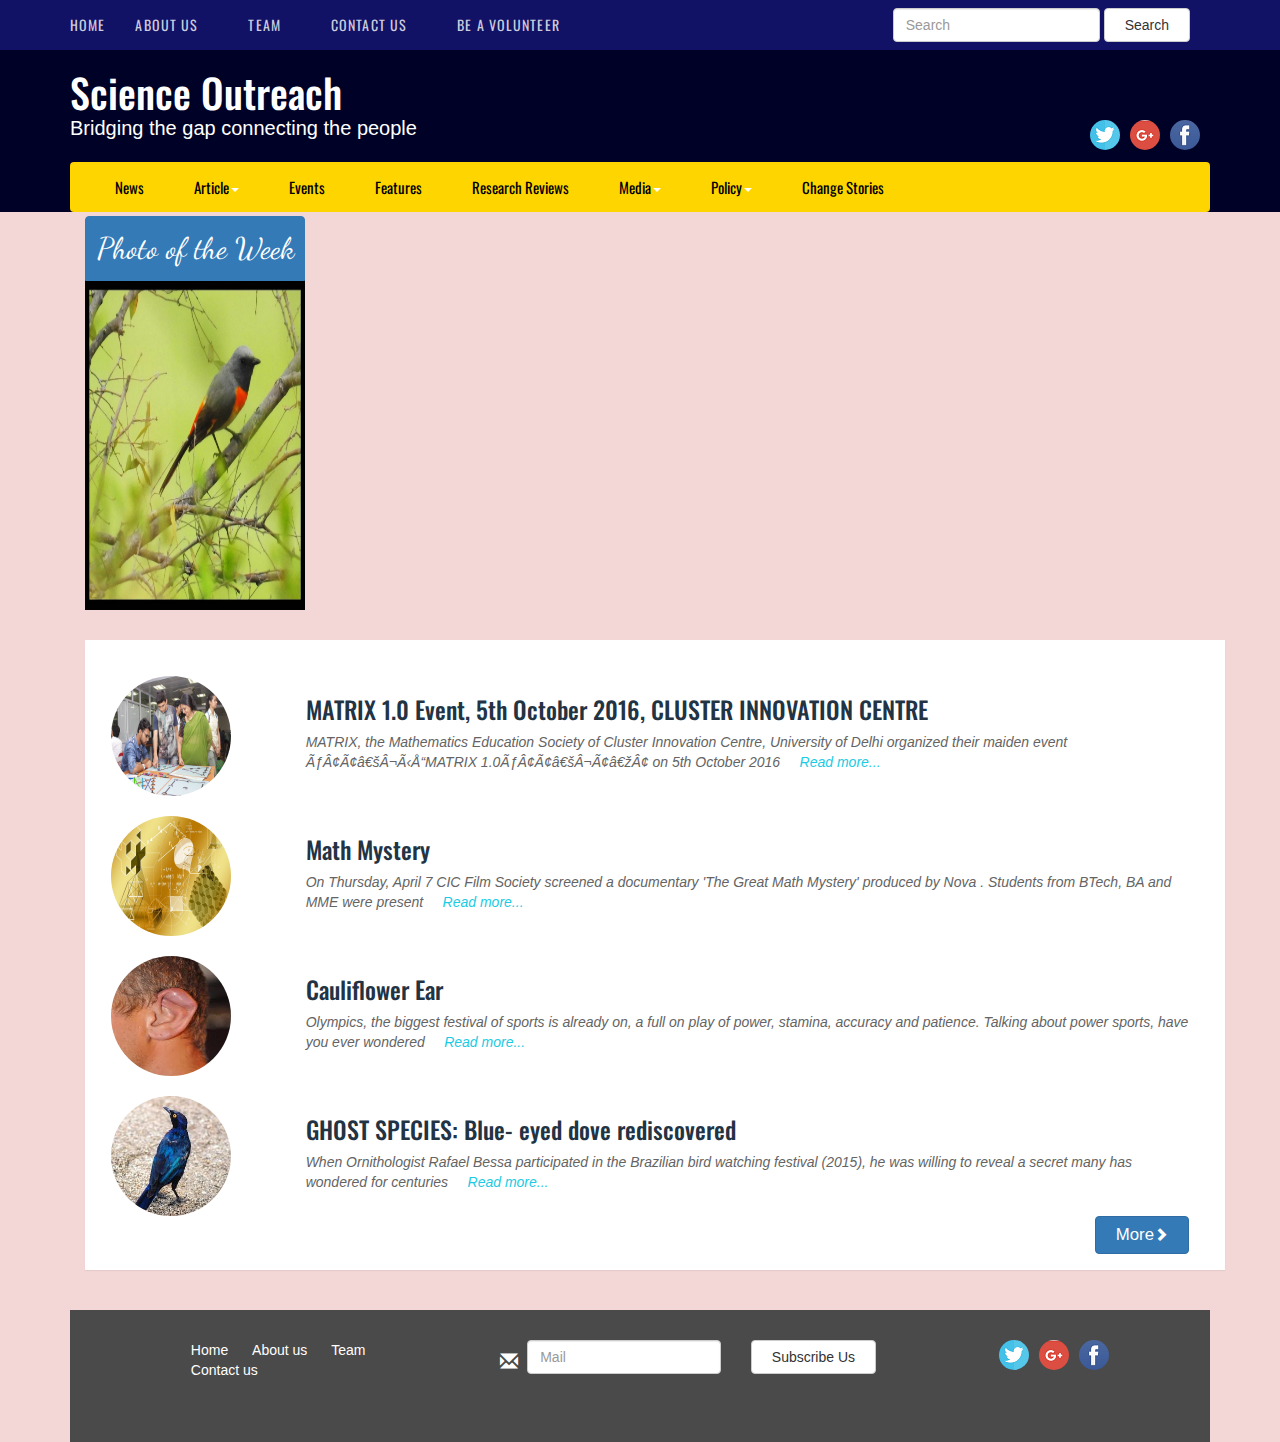
==== index.html @ e5f56bb1 "this is first one" ====
<!DOCTYPE html>
<html lang="en">
  
<!-- Mirrored from scienceoutreach.in/ by HTTrack Website Copier/3.x [XR&CO'2014], Sun, 25 Sep 2016 10:49:07 GMT -->

<!-- Mirrored from scienceoutreach.in/ by HTTrack Website Copier/3.x [XR&CO'2014], Wed, 15 Feb 2017 11:52:54 GMT -->
<head>
<link rel="icon"  href="img/icon.png">
<style type="text/css">
  .left
  {
    padding-left: 15px;
  }
</style>
    <meta http-equiv="content-type" content="text/html;
    <meta charset="utf-8">
    <title>Science Outreach</title>
    <meta name="generator" content="Bootply" />
    <meta name="viewport" content="width=device-width, initial-scale=1, maximum-scale=1">
    <link href="css/bootstrap.min.css" rel="stylesheet">
    <link href="http://error404.000webhost.com/?" rel="stylesheet">
    <!--[if lt IE 9]>
      <script src="//html5shim.googlecode.com/svn/trunk/html5.js"></script>
    <![endif]-->
    <link href="css/styles.css" rel="stylesheet">
    <link rel="stylesheet" type="text/css" href="css/custom.css">
    <link rel="stylesheet" type="text/css" href="css/footer-distributed-with-address-and-phones.css">
    <link href='https://fonts.googleapis.com/css?family=Ranga' rel='stylesheet' type='text/css'>
    <link href='https://fonts.googleapis.com/css?family=Dancing+Script' rel='stylesheet' type='text/css'>
  <script src="../ajax.googleapis.com/ajax/libs/jquery/1.12.4/jquery.min.js"></script>
  <script src="http://error404.000webhost.com/?"></script>
<script src="http://error404.000webhost.com/?"></script>

<link href="http://error404.000webhost.com/?" rel="stylesheet" media="screen">
  </head>
  <style type="text/css">
    #hover:hover{
      cursor: pointer;
    }
  </style>
  <body style="background-color:#F3D6D6;">


<header class="navbar navbar-bright navbar-fixed-top" role="banner">
  <div class="container">
    <div class="navbar-header">
      <button class="navbar-toggle" type="button" data-toggle="collapse" data-target=".navbar-collapse">
        <span class="sr-only">Toggle navigation</span>
        <span class="icon-bar"></span>
        <span class="icon-bar"></span>
        <span class="icon-bar"></span>
      </button>
      <a href="#" class="navbar-brand">Home</a>
    </div>
    <nav class="collapse navbar-collapse" role="navigation">
      <ul class="nav navbar-nav">
        <li class="dropdown">
          <a href="aboutus.html">About us</a>
           <!-- <form class="navbar-form navbar-left" role="search">
        <div class="form-group">
          <input type="text" class="form-control" placeholder="Search">
        </div>
        <button type="submit" class="btn btn-default">Submit</button>
      </form> -->
        </li>
        <li>
          <a href="team.html">Team</a>
        </li>
        <!-- <form class="navbar-form navbar-left" role="search">
        <div class="form-group">
          <input type="text" class="form-control" placeholder="Search">
        </div>
        <button type="submit" class="btn btn-default">Submit</button>
      </form> -->
        <li>
          <a href="contactus.html">Contact Us</a>
        </li>
        <li>
  <a href="https://docs.google.com/forms/d/e/1FAIpQLSd5hejtkmc9n_DXzbJySO7L0M8jE35LLDnPxrSvYmJzX0CsCg/viewform?c=0&amp;w=1">Be a Volunteer</a>
        </li>

      </ul>

      <ul class="nav navbar-right navbar-nav">
        <!-- <li class="dropdown">
          <a href="#" class="dropdown-toggle" data-toggle="dropdown"><i class="glyphicon glyphicon-search"></i></a>
          <ul class="dropdown-menu" style="padding:12px;">
            <form class="form-inline">
              <button type="submit" class="btn btn-default pull-right"><i class="glyphicon glyphicon-search"></i></button><input type="text" class="form-control pull-left" placeholder="Search">
            </form>
          </ul> -->
          <form class="navbar-form navbar-left" role="search">
        <div class="form-group">
          <input type="text" class="form-control" placeholder="Search">
        </div>
        <button type="submit" class="btn btn-default">Search</button>
      </form>
        </li>
      </ul>
    </nav>
  </div>
</header>

<div id="masthead">  
  <div class="container">
    <div class="row">
      <div class="col-md-7">

        <h1 id="head1">Science Outreach 
          <p  id="bridging" class="lead">Bridging the gap connecting the people</p>
        </h1>

      </div>
      <div class="col-md-5" id="pull-down">
        <div class="pull-right facebook"><a href="https://www.facebook.com/labtopeople/?fref=ts"><img src="img/fb.png" class="img-circle" style="height:30px; width:30px;"></a></div>
        
        <div class="pull-right pull-down facebook"><a href="https://plus.google.com/u/1/?hl=en"><img src="img/google.png" class="img-circle" style="height:30px; width:30px;"></a></div>
        <div class="pull-right facebook"><a href="https://twitter.com/sci_outreach"><img src="img/twitter.png" class="img-circle" style="height:30px; width:30px;"></a></div>
      </div>
    </div> 
  </div><!-- /cont -->
  
  <div class="container">
    <div class="row">

      <div class="col-md-12">
        <nav class="navbar navbar-default" role="navigation" style="background-color:#ffd500;margin-bottom:-2px;font-size:15px;border:#ffd500;">
  <div class="container-fluid">
    <!-- Brand and toggle get grouped for better mobile display -->
    <div class="navbar-header">
      <button type="button" class="navbar-toggle" data-toggle="collapse" data-target="#bs-example-navbar-collapse-1">
        <span class="sr-only">Toggle navigation</span>
        <span class="icon-bar"></span>
        <span class="icon-bar"></span>
        <span class="icon-bar"></span>
      </button>
<!--       <a class="navbar-brand" href="#"></a>
 -->    </div>
 <!-- <div id='neptune' class='planet'></div>
<div id='uranus' class='planet'></div>
<div id='saturn' class='planet'></div>
<div id='jupiter' class='planet'></div>
<div id='mars' class='planet'></div>
<div id='earth' class='planet'></div>
<div id='venus' class='planet'></div>
<div id='mercury' class='planet'></div>
<div id='sun' class='star'></div>

<div class='Orbit' id='mercuryOrbit'></div>
<div class='Orbit' id='venusOrbit'></div>
<div class='Orbit' id='earthOrbit'></div>
<div class='Orbit' id='marsOrbit'></div>
<div class='Orbit' id='jupiterOrbit'></div>
<div class='Orbit' id='saturnOrbit'></div>
<div class='Orbit' id='uranusOrbit'></div>
<div class='Orbit' id='neptuneOrbit'></div> -->

    <!-- Collect the nav links, forms, and other content for toggling -->
    <div class="collapse navbar-collapse" id="bs-example-navbar-collapse-1">
      <ul class="nav navbar-nav" style="color:black">
        <li ><a href="#" style="color:black" >News</a></li>
        <li class="dropdown">
          <a href="#" class="dropdown-toggle" data-toggle="dropdown" style="color:black">Article<b class="caret"></b></a>
          <ul class="dropdown-menu">
            <li><a href="http://error404.000webhost.com/?" style="color:black" >Physical Science</a></li>
            <li><a href="http://error404.000webhost.com/?" style="color:black" >Life Science</a></li>
            <li><a href="http://error404.000webhost.com/?" style="color:black" >Environment &amp; Health</a></li>
            <li><a href="http://error404.000webhost.com/?" style="color:black" >Technology</a></li>
            <li><a href="http://error404.000webhost.com/?" style="color:black" >Mathematics</a></li>
          </ul>
        </li>
        <li ><a href="http://error404.000webhost.com/?" style="color:black">Events</a></li>
        <li ><a href="#" style="color:black" >Features</a></li>
        <li ><a href="#" style="color:black" >Research Reviews</a></li>
 <li class="dropdown">
          <a href="#" class="dropdown-toggle" data-toggle="dropdown"style="color:black">Media<b class="caret"></b></a>
          <ul class="dropdown-menu">
            <li><a href="#" style="color:black" >Peer review</a></li>
            <li><a href="#" style="color:black" >Documentry</a></li>
            <li><a href="#" style="color:black" >Interview</a></li>
          </ul>
        </li>  
         <li class="dropdown">
          <a href="#" class="dropdown-toggle" data-toggle="dropdown" style="color:black">Policy<b class="caret"></b></a>
          <ul class="dropdown-menu">
            <li><a href="#" style="color:black" style="color:black">Education Policy</a></li>
          </ul>
        </li>  
       <li ><a href="#" style="color:black" >Change Stories</a></li>
      </ul>
    
    </div><!-- /.navbar-collapse -->
  </div><!-- /.container-fluid -->
</nav>

      </div>
    </div> 
  </div><!-- /cont -->
  
</div>
<div class="container">

        <!-- Page Heading/Breadcrumbs -->
       
        <!-- /.row -->

        <!-- Projects Row -->
        <div class="row">
            <div class="col-md-8" style="margin-bottom: 10px;">
            
            <div class="home-carousel" id="productss">

                <div class="dark-mask"></div>

                <div class="container">
                    <div class="homepage owl-carousel">
                        <div class="item">
                            <div class="row">

                                <div class="col-sm-12 text-center">
                                    <img class="img-responsive" src="img/products/navy blue.png" alt="" style="max-height: 340px;">
                                </div>

                                
                            </div>
                        </div>
                        <div class="item">
                            <div class="row">

                                <div class="col-sm-4 text-center">
                                    <img class="img-responsive" src="img/products/Brown Chair bag.png" alt="" style="max-height: 340px;">
                                </div>

                            </div>
                        </div>
                           <div class="item">
                            <div class="row">

                                <div class="col-sm-12 text-center">
                                    <img class="img-responsive" src="img/products/OrangeLoungerA.png" alt="" style="max-height: 340px;">
                                </div>

                              
                            </div>
                     </div>
                          <div class="item">
                            <div class="row">

                                <div class="col-sm-12 text-center">
                                    <img class="img-responsive" src="img/products/71sh4RebjVL._SL1500_.png" alt="" style="max-height: 340px;">
                                </div>

                                
                            </div>
                       </div>
                    <!-- /.project owl-slider -->
                </div>
            </div>

            <!-- *** HOMEPAGE CAROUSEL END *** -->
        

    
            </div>
            <div class="col-sm-4 col-xs-12">
            <div class="list-group text-center" id="hover">
            <a href="#"  class="list-group-item active" style="font-family: 'Dancing Script', cursive;font-size:30px; padding:10px">Photo of the Week</a>
               <!--  <h2 class="list-group-item-heading" ">Photo of The Day</h2> -->

            <div class="">
            <div class="grid mask">
            <figure>
             <a  data-toggle="modal" data-target="#myModal"><img src="img/sm.jpg" alt="" style="height:330px;" class="img-responsive" ></a>
              <!-- <figcaption>
                <h5>TWITTER STATUS</h5>
             <a data-toggle="modal" href="#myModal" class="btn btn-primary btn-lg">Take a Look</a>              </figcaption> --><!-- /figcaption -->
            </figure><!-- /figure -->
            </div><!-- /grid-mask -->
            </div> <!-- for col -->
            <!-- Trigger the modal with a button -->
<!-- <button type="button" class="btn btn-info btn-lg" data-toggle="modal" data-target="#myModal">Open Modal</button> -->

<!-- Modal -->
<div class="">
<div id="myModal" class="modal fade" role="dialog">
  <div class="modal-dialog">

    <!-- Modal content-->
    <div class="modal-content">
      <div class="modal-header">
        <button type="button" class="close" data-dismiss="modal">&times;</button>
        <h4 class="modal-title">Photo of the Week</h4>
      </div>
      <div class="modal-body">
        
                      <img class="img-responsive" src="img/sm.jpg" alt="">
            <p>Small Minivet(Pericrocotus cinnamomeus),Silsed Lake, Rajasthan </p>

      </div> 
      <div class="modal-footer">
         <span class="pull-left"><i>By <b>Dr. Ashani Bhaduri</b>,<small>  Cluster Innovation Centre </small></i> </span>
        <button type="button" class="btn btn-default" data-dismiss="modal">Close</button>
      </div>
    </div>

  </div>
</div></div>
            </div> </div>


        </div>
        <!-- /.row -->

     
    </div>


<div class="container">
  <div class="row">
    
    <div class="col-md-12"> 
      
      <div class="panel">
        <div class="panel-body">
          
          
          
          <!--/stories-->
             <div class="row">    
                    <br>
                      <div class="col-md-2 col-sm-3 text-center">
                              <a href="blogg/post.html"><img alt="" class="img-circle img-responsive blog" style="width:120px;height:120px; margin-left:10px;" src="img/shobhamam.jpg"></a>
                      </div>
         
                      <div class="col-md-10 col-sm-12 col-xs-12 ">
                            <h3><a href="blogg/mat.html" class="left">MATRIX 1.0 Event, 5th October 2016, CLUSTER INNOVATION CENTRE</a></h3>
                            <p class="inside col-xs-12 "> MATRIX, the Mathematics Education Society of Cluster Innovation Centre, University of Delhi organized their maiden event Ã¢â‚¬ËœMATRIX 1.0Ã¢â‚¬â„¢ on 5th October 2016 &nbsp; &nbsp;  <a href="blogg/post.html" class="anchor"> Read more...</a> </p>
              
                      </div>
            </div>
         
               <div class="row">    
            <br>
            <div class="col-md-2 col-sm-3 text-center">
               <a href="blogg/post.html"><img alt="" class="img-circle img-responsive blog" style="width:120px;height:120px; margin-left:10px;" src="img/math.jpg"></a>
            </div>
         
            <div class="col-md-10 col-sm-12 col-xs-12 ">
              <h3><a href="blogg/post.html" class="left">Math Mystery</a></h3>
              <p class="inside col-xs-12 "> On Thursday, April 7 CIC Film Society screened a documentary 'The Great Math Mystery' produced by Nova . Students from BTech, BA and MME were present &nbsp; &nbsp;  <a href="blogg/post.html" class="anchor"> Read more...</a> </p>
              
            </div>
          </div>
         
               <div class="row">    
            <br>
            <div class="col-md-2 col-sm-3 text-center">
               <a href="blogg/post2.html"><img alt="" class="img-circle img-responsive blog" style="width:120px;height:120px; margin-left:10px;" src="img/ear.jpg"></a>
            </div>
         
            <div class="col-md-10 col-sm-9">
              <h3><a href="blogg/post2.html" class="left">Cauliflower Ear</a></h3>
              <p class="inside col-xs-12 ">Olympics, the biggest festival of sports is already on, a full on play of power, stamina, accuracy and patience. Talking about power sports, have you ever wondered  &nbsp; &nbsp; <a href="blogg/post2.html" class="anchor"> Read more...</a> </p>
              
            </div>
          </div>
         
                 <div class="row">    
            <br>
            <div class="col-md-2 col-sm-3 text-center">
               <a href="blogg/post3.html"><img alt="" class="img-circle img-responsive blog" style="width:120px;height:120px; margin-left:10px;" src="img/bird.jpg"></a>
            </div>
            <div class="col-md-10 col-sm-9">
              <h3> <a href="blogg/post3.html" class="left"> GHOST SPECIES: Blue- eyed dove rediscovered </a></h3>
              <p class="inside col-xs-12 "> When Ornithologist Rafael Bessa participated in the Brazilian bird watching festival (2015), he was willing to reveal a secret many has wondered for centuries  &nbsp; &nbsp; <a href="blogg/post3.html" class="anchor"> Read more... </a> </p>


                      
            </div>
          </div>
                  
          
          

          
          

          <a href="#" class="btn btn-primary pull-right btnNext button"><span style="font-size:1.2em">More</span><span class="glyphicon glyphicon-chevron-right"></span></a>
        
          
        </div>
      </div>
                                                                                       
                                                  
                                                      
    </div>
  </div>
</div>
                                                                   
<div class="foot"> <!-- in custom sheet-->
 <div class="row">
    <div class="col-md-offset-1 col-md-3">
     <!-- <p class="h1 head"> Science outreach </p>-->
      <ul class="list sec">
        <li> <a href="index-2.html"> Home</a></li>
        <li> <a href="aboutus.html">  About us</a> </li>
        <li> <a href="team.html">  Team</a> </li>
        <li> <a href="contactus.html"> Contact us </a></li>
         </ul>

    </div>
    <div class="col-md-4">
      <form>
        <div class="input-group-btn">
          <div class="row">
          <div class="col-md-2">
            
<p><a href="mailto:scienceoutreachdu@gmail.com" style="color:white;" class="email btn btn-lg "><span class="glyphicon glyphicon-envelope sec" style="height:50px; width:50px;"></span></a></p>

          </div>
            <div class="col-md-7 col-sm-4">
             

             
          <input class="form-control sec"  type="text" placeholder="Mail"> </div>
          <div class="col-md-3 col-sm-2">
          <button class="btn btn-default sec"> Subscribe Us </button>
          </div>

        </div>
         <a class="email" href="#">scienceoutreachdu@gmail.com</a>
       
        </div>
       

      </form>
    </div>
    <div class="col-md-2 col-md-offset-1 sec">
      <!-- <p> Mobile No: +91 8285221494</p>-->
      <div class="row">
       <div class="pull-right facebook"><a href="https://www.facebook.com/labtopeople/?fref=ts"><img src="img/fb.png" class="img-circle" style="height:30px; width:30px;"></a></div>
        
        <div class="pull-right facebook"><a href="https://plus.google.com/u/1/?hl=en"><img src="img/google.png" class="img-circle" style="height:30px; width:30px;"></a></div>
        <div class="pull-right facebook"><a href="https://twitter.com/sci_outreach"><img src="img/twitter.png" class="img-circle" style="height:30px; width:30px;"></a></div>
        </div>
      </div>
    </div> 
         
    </div>
   <!-- <div class="col-md-4">
      <p class="h2 head" id="about"> About Science Outreach </p>
      <p class="small"> Science Outreach is an independent student run science news portal. The basic aim of this 
        project is to develop the culture of science journalism and to convey
         ongoing & useful research to common people in lucid language through reporting </p>
    </div>-->
  </div>
</div>



   <script src="http://error404.000webhost.com/?"></script>
    <script src="js/bootstrap.min.js"></script>
  </body>

<!-- Mirrored from scienceoutreach.in/ by HTTrack Website Copier/3.x [XR&CO'2014], Sun, 25 Sep 2016 10:49:24 GMT -->

<!-- Mirrored from scienceoutreach.in/ by HTTrack Website Copier/3.x [XR&CO'2014], Wed, 15 Feb 2017 11:53:41 GMT -->
</html>
<!-- Hosting24 Analytics Code -->
<script type="text/javascript" src="http://stats.hosting24.com/count.php"></script>
<!-- End Of Analytics Code -->

<!-- Hosting24 Analytics Code -->
<script type="text/javascript" src="http://stats.hosting24.com/count.php"></script>
<!-- End Of Analytics Code -->

<!-- Hosting24 Analytics Code -->
<script type="text/javascript" src="http://stats.hosting24.com/count.php"></script>
<!-- End Of Analytics Code -->

<!-- Hosting24 Analytics Code -->
<script type="text/javascript" src="http://stats.hosting24.com/count.php"></script>
<!-- End Of Analytics Code -->
---- css/styles.css ----
/* override bootstrap styles */
@import url('http://fonts.googleapis.com/css?family=Oswald:300,400:latin,latin-ext');

.navbar-form input, .form-inline input {
  width:auto;
}

body {
  padding-top:50px;
  color:#646464;
  background-color:#efefef;
}

h1,h2,h3,.highlight,.navbar a,#masthead h4 {
  font-family:'Oswald',arial narrow,sans-serif;
}

footer {

  margin-top:40px;
  padding-top:40px;
  padding-bottom:40px;
  background-color:#cecece;
 
}


#masthead {
  background-color:#000126;

 

}

/*#masthead h1 {
  font-size:  33px;
  line-height: 1;
  color:#fefeff;
  margin-top:50px;
}

#masthead .well {
  margin-top:31px;
  background-color:#111166;
  border-color:#000022;
  color:#efefff;
  min-height:127px;
}*/

#topPanel {
  padding-top:0px;
  padding-left:22px;
  padding-right:22px;
}
#topPanel .panel-body {
  padding-top:0px;
}

.navbar.affix {
  position:fixed;
  top:0;
  width:100%;
}

.top-spacer {
  background-color:#ffffff;
  height:40px;
}

a,a:hover {
  color:#223344;
  text-decoration:none;
}

.icon-bar {
  background-color:#fff;
}

@media screen and (min-width: 768px) {
  #masthead h1 {
    font-size: 80px;
  }
}

.navbar-bright {
  background-color:#111166;
  /*color:#EF5F27;*/
  color:#EF5F27
  margin-bottom: 0;
  border-width: 0;
}

.navbar-bright a, .navbar-bright .navbar-brand, #masthead h4 {
  color:#ccccdd;
  font-size:14px;
  text-transform: uppercase;
  letter-spacing:.08em;
}

.navbar-bright li > a:hover {
  background-color:#000044;
}

.dropdown-menu {
  min-width: 250px;
}

.caret {
  color:#fff;
}

.navbar-toggle {
  color:#fff;
  border-width:0;
}

.navbar-toggle:hover {
  background-color:#fff;
}

.panel {
  border-color:transparent;
  border-radius:0;
}

.thumbnail {
  margin-bottom:8px;
}

.img-container {
  overflow:hidden;
  height:170px;
}

.img-container img {
  min-width:280px;
  min-height:180px;
  max-width:380px;
  max-height:280px;
}

.txt-container {
  overflow:hidden;
  height:100px;
}

.panel .lead {
  overflow:hidden;
  height:90px;
}

.label-float{
  margin:0 auto;
  position: absolute;
  top: 0;
  z-index: 1;
  width:100%;
  opacity:.9;
  padding:6px;
  color:#fff;
}
    
.btn-twitter {background-color:#4099FF;color:#fff;}
.btn-facebook {background-color:#3B5998;color:#fff;}
.btn-google-plus {background-color:#d34836;color:#fff;}

.btn-twitter:hover {background-color:#3088FF;color:#62BBFF;}
.btn-facebook:hover {background-color:#2A4998;color:#4C6BBA;}
.btn-google-plus:hover {background-color:#C23836;color:#E45A58;}
---- css/custom.css ----
#bridging .lead{
	font-size: 120px;
	font-style: cursive;
}
h1#head1{
	font-size:40px;
	color: white;
/*	font-family: 'Ranga', cursiv;
*/}
h1#bottom1{
  font-size:40px;
  color: white;
  font-family: 'Ranga', cursiv;
}
p#bridging{
	font-size: 20px;
	color: #00ff00;
	color: white;
	font-family:'Harmattan',sans-serif;

}
./*planet:after,.star:after {
  content:"";
  position:absolute;
  width:15px;
  height:15px;
  border-radius:50%;
  transform-origin:center;
  margin:auto;
  top:0;
  bottom:0;
  left:0;
  right:0;
}
.planet,.star{
  position:absolute;
}
#sun {
  transform-origin:center center;
  margin:auto;
  top:0;
  bottom:0;
  left:0;
  right:0;
}
#sun:after {
  transform-origin:center center;
  background: radial-gradient(circle, #FCFC14, #FF7700);
  box-shadow: 0px 0px 40px #FF7700;
  margin:auto;
  width:70px;
  height:70px;
  top:0;
  bottom:0;
  left:0;
  right:0;
}
#mercury {
  margin:auto;
  top:0;
  bottom:0;
  left:0;
  right:0;
  animation:planetMove 4s linear infinite;
}
#mercury:after {
  top:100px;
  left:100px;
  background: radial-gradient(circle, #E86E17, #BA5711);
}
.Orbit {
  margin:auto;
  top:0;
  left:0;
  right:0;
  bottom:0;
  position:absolute;
  border-left: 4px solid white;
  border-top : 4px solid white;
  border-right : 2px solid white;
  border-bottom : 2px solid white;
  border-radius: 50%;  
}
#venus {
  margin:auto;
  top:0;
  bottom:0;
  left:0;
  right:0;
  animation:planetMove 8s linear infinite;
}
#venus:after {
  top:150px;
  left:150px;
  background: radial-gradient(circle, #DB9969, #69462E);
}
#earth {
  margin:auto;
  top:0;
  bottom:0;
  left:0;
  right:0;
  animation:planetMove 16s linear infinite;
}
#earth:after {
  top:200px;
  left:200px;
  background: radial-gradient(circle, #5DF505, #114FFA);
}
#mars {
  margin:auto;
  top:0;
  bottom:0;
  left:0;
  right:0;
  animation:planetMove 20s linear infinite;
}
#mars:after {
  top:250px;
  left:250px;
  background: radial-gradient(circle, #FA9911, #69410A);
}
#jupiter {
  margin:auto;
  top:0;
  bottom:0;
  left:0;
  right:0;
  animation:planetMove 29s linear infinite;
}
#jupiter:after {
  top:300px;
  left:300px;
  background: radial-gradient(circle, #917041, #5C421D);
}
#saturn {
  margin:auto;
  top:0;
  bottom:0;
  left:0;
  right:0;
  animation:planetMove 35s linear infinite;
}
#saturn:after {
  top:350px;
  left:350px;
  background: radial-gradient(circle, #E08D19, #EBAC54);
}
#uranus {
  margin:auto;
  top:0;
  bottom:0;
  left:0;
  right:0;
  animation:planetMove 40s linear infinite;
}
#uranus:after {
  top:400px;
  left:400px;
  background: radial-gradient(circle, #0780E3, #062C9C);
}
#neptune {
  margin:auto;
  top:0;
  bottom:0;
  left:0;
  right:0;
  animation:planetMove 49s linear infinite;
}
#neptune:after {
  top:450px;
  left:450px;
  background: radial-gradient(circle, #0541F5, #4105F5);
}

#mercuryOrbit {
  width: 140px;
  height: 140px;
  animation:spinnerRotate 4s linear infinite;
	animation:spinnerRotate 4s linear infinite;
}
#venusOrbit {
  width: 210px;
  height: 210px;
  animation:spinnerRotate 8s linear infinite;
	animation:spinnerRotate 8s linear infinite;
}
#earthOrbit {
  width: 280px;
  height: 280px;
  animation:spinnerRotate 16s linear infinite;
	animation:spinnerRotate 16s linear infinite;
}
#marsOrbit {
  width: 350px;
  height: 350px;
  animation:spinnerRotate 20s linear infinite;
	animation:spinnerRotate 20s linear infinite;
}
#jupiterOrbit {
  width: 420px;
  height: 420px;
  animation:spinnerRotate 29s linear infinite;
	animation:spinnerRotate 29s linear infinite;
}
#saturnOrbit {
  width: 490px;
  height: 490px;
  animation:spinnerRotate 35s linear infinite;
	animation:spinnerRotate 35s linear infinite;
}
#uranusOrbit {
  width: 560px;
  height: 560px;
  animation:spinnerRotate 40s linear infinite;
	animation:spinnerRotate 40s linear infinite;
}
#neptuneOrbit {
  width: 630px;
  height: 630px;
  animation:spinnerRotate 49s linear infinite;
	animation:spinnerRotate 49s linear infinite;
}
*/




@keyframes planetMove {
  from {transform:rotate(0deg);}
  to {transform:rotate(360deg);}
}
@keyframes spinnerRotate {
  0% {transform : rotate(0deg)}
  100% {transform : rotate(360deg)}
}
body {
  background-color:#F3D6D6;
}



.title{
margin: auto 60px;
padding: 5px;
text-align: center;
font-size: 45px;
font-weight: 600;
}
.flag {
margin:30px auto;
position: relative;
width:250px;
height:150px;
-webkit-perspective: 1000;
-webkit-transform-style: preserve3d;
-webkit-transform-origin: 0 250px;
-webkit-transform: translate3d(0, 0, 0) rotateZ(0deg) rotateY(-22deg);
-webkit-animation-name: wave;
-webkit-animation-duration: 8s;
-webkit-animation-timing-function: cubic-bezier(0.16, 0.14, 0.82, 0.73);
-webkit-animation-timing-function: linear;
-webkit-animation-iteration-count: infinite;
perspective: 1000;
transform-style: preserve3d;
transform-origin: 0 250px;
transform: translate3d(0, 0, 0) rotateZ(0deg) rotateY(-22deg);
animation-name: wave;
animation-duration: 8s;
animation-timing-function: cubic-bezier(0.16, 0.14, 0.82, 0.73);
animation-timing-function: linear;
animation-iteration-count: infinite;
}
.flag:before {
position: absolute;
content: "";
height: 400px;
left: -5px;
top: -3px;
width: 8px;
border-right: 1px solid #FFF;
border-radius: 3px;
background-color: #422;
box-shadow: -3px 3px 8px 0px rgba(0, 0, 0, 0.4);
}
.white {
background: #FFF;
}
.green {
background: #006400;
}
.saffron {
background: #F93;
}
.flag-item {
height:33.33%;
box-sizing:border-box;
}
.flag-wave {
position: absolute;
top: 0;
left: 0;
width: 100%;
height: 100%;
background-image: -webkit-gradient(linear, 0 -25%, 100% top, color-stop(0%, rgba(255, 255, 255, 0)), color-stop(20%, rgba(255, 255, 255, 0)), color-stop(30%, rgba(0, 0, 0, 0.04)), color-stop(40%, rgba(255, 255, 255, 0.2)), color-stop(60%, rgba(255, 255, 255, 0)), color-stop(65%, rgba(255, 255, 255, 0.2)), color-stop(80%, rgba(0, 0, 0, 0.05)), color-stop(100%, rgba(255, 255, 255, 0)));
background-size: 200%;
-webkit-animation-name: air;
-webkit-animation-duration: 8s;
-webkit-animation-timing-function: cubic-bezier(0.16, 0.14, 0.82, 0.73);
-webkit-animation-iteration-count: infinite;
}
.circle {
width:47px;
height:47px;
border:2px solid #000080;
border-radius:50%;
position:absolute;
left:40%;
-webkit-animation: circle 5s infinite;
animation: circle 10s linear 2s infinite;
}
.circle:after {
content:"";
width:3px;
height:3px;
border-radius:50%;
background:#00080;
position:absolute;
top:45%;
left:45%;
}
.bar {
position: absolute;
display:inline-block;
height:47px;
width:2px;
background:#000080;
left:47%;
}
.bar:nth-child(1) {
-ms-transform: rotate(15deg);
-webkit-transform: rotate(15deg);
transform: rotate(15deg);
}
.bar:nth-child(2) {
-ms-transform: rotate(30deg);
-webkit-transform: rotate(30deg);
transform: rotate(30deg);
}
.bar:nth-child(3) {
-ms-transform: rotate(45deg);
-webkit-transform: rotate(45deg);
transform: rotate(45deg);
}
.bar:nth-child(4) {
-ms-transform: rotate(60deg);
-webkit-transform: rotate(60deg);
transform: rotate(60deg);
}
.bar:nth-child(5) {
-ms-transform: rotate(75deg);
-webkit-transform: rotate(75deg);
transform: rotate(75deg);
}
.bar:nth-child(6) {
-ms-transform: rotate(90deg);
-webkit-transform: rotate(90deg);
transform: rotate(90deg);
}
.bar:nth-child(7) {
-ms-transform: rotate(105deg);
-webkit-transform: rotate(105deg);
transform: rotate(105deg);
}
.bar:nth-child(8) {
-ms-transform: rotate(120deg);
-webkit-transform: rotate(120deg);
transform: rotate(120deg);
}
.bar:nth-child(9) {
-ms-transform: rotate(135deg);
-webkit-transform: rotate(135deg);
transform: rotate(135deg);
}
.bar:nth-child(10) {
-ms-transform: rotate(150deg);
-webkit-transform: rotate(150deg);
transform: rotate(150deg);
}
.bar:nth-child(11) {
-ms-transform: rotate(165deg);
-webkit-transform: rotate(165deg);
transform: rotate(165deg);
}
@-webkit-keyframes circle {
from {
-ms-transform: rotate(0deg);
-webkit-transform: rotate(0deg);
transform: rotate(0deg);
}
to {
-ms-transform: rotate(360deg);
-webkit-transform: rotate(360deg);
transform: rotate(360deg);
}
}
@-webkit-keyframes wave {
0% {
box-shadow: 4px 5px 5px 0 rgba(0, 0, 0, 0.1);
-webkit-transform: translate3d(0, 0, 0) rotateZ(0deg) rotateY(22deg);
}
20% {
box-shadow: 4px 5px 15px 0 rgba(0, 0, 0, 0.1);
-webkit-transform: translate3d(0, 0, 0) rotateZ(0deg) rotateY(0deg);
}
40% {
box-shadow: 4px 5px 20px 0 rgba(0, 0, 0, 0.4);
-webkit-transform: translate3d(0, 0, 0) rotateZ(0deg) rotateY(-22deg);
}
60% {
box-shadow: 4px 5px 5px 0 rgba(0, 0, 0, 0.1);
-webkit-transform: translate3d(0, 0, 0) rotateZ(0deg) rotateY(0deg);
}
80% {
box-shadow: 4px 5px 5px 0 rgba(0, 0, 0, 0.3);
-webkit-transform: translate3d(0, 0, 0) rotateZ(0deg) rotateY(16deg);
}
100% {
box-shadow: 4px 5px 5px 0 rgba(0, 0, 0, 0.1);
-webkit-transform: translate3d(0, 0, 0) rotateZ(0deg) rotateY(22deg);
}
}
@-webkit-keyframes air {
0% {
background-position: -200% 0px;
}
30% {
background-position: -60% 5px;
}
70% {
background-position: 70% -5px;
}
100% {
background-position: 200% 0px;
}
}
.flag {
  margin:30px auto;
  position: relative;
  width:250px;
  height:150px;
  -webkit-perspective: 1000;
  -webkit-transform-style: preserve3d;
  -webkit-transform-origin: 0 250px;
  -webkit-transform: translate3d(0, 0, 0) rotateZ(0deg) rotateY(-22deg);
  -webkit-animation-name: wave;
  -webkit-animation-duration: 8s;
  -webkit-animation-timing-function: cubic-bezier(0.16, 0.14, 0.82, 0.73);
  -webkit-animation-timing-function: linear;
  -webkit-animation-iteration-count: infinite;
  perspective: 1000;
  transform-style: preserve3d;
  transform-origin: 0 250px;
  transform: translate3d(0, 0, 0) rotateZ(0deg) rotateY(-22deg);
  animation-name: wave;
  animation-duration: 8s;
  animation-timing-function: cubic-bezier(0.16, 0.14, 0.82, 0.73);
  animation-timing-function: linear;
  animation-iteration-count: infinite;
}
.flag:before {
  position: absolute;
  content: "";
  height: 400px;
  left: -5px;
  top: -3px;
  width: 8px;
  border-right: 1px solid #FFF;
  border-radius: 3px;
  background-color: #422;
  box-shadow: -3px 3px 8px 0px rgba(0, 0, 0, 0.4);
}
.white {
    background: #FFF;
}
.green {
    background: #006400;
}
.saffron {
    background: #F93;
}
.flag-item {
  height:33.33%;
  box-sizing:border-box;
 }
.flag-wave {
  position: absolute;
  top: 0;
  left: 0;
  width: 100%;
  height: 100%;
  background-image: -webkit-gradient(linear, 0 -25%, 100% top, color-stop(0%, rgba(255, 255, 255, 0)), color-stop(20%, rgba(255, 255, 255, 0)), color-stop(30%, rgba(0, 0, 0, 0.04)), color-stop(40%, rgba(255, 255, 255, 0.2)), color-stop(60%, rgba(255, 255, 255, 0)), color-stop(65%, rgba(255, 255, 255, 0.2)), color-stop(80%, rgba(0, 0, 0, 0.05)), color-stop(100%, rgba(255, 255, 255, 0)));
  background-size: 200%;
  -webkit-animation-name: air;
  -webkit-animation-duration: 8s;
  -webkit-animation-timing-function: cubic-bezier(0.16, 0.14, 0.82, 0.73);
  -webkit-animation-iteration-count: infinite;
}
.circle {
  width:47px;
  height:47px;
  border:2px solid #000080;
  border-radius:50%;
  position:absolute;
  left:40%;
  -webkit-animation: circle 5s infinite;
  animation: circle 10s linear  2s infinite;
}
.circle:after {
  content:"";
  width:3px;
  height:3px;
  border-radius:50%;
  background:#00080;
  position:absolute;
  top:45%;
  left:45%;
}
.bar {
  position: absolute;
  display:inline-block;
  height:47px;
  width:2px;
  background:#000080;
  left:47%;
}
.bar:nth-child(1) {
     -ms-transform: rotate(15deg);
    -webkit-transform: rotate(15deg); 
    transform: rotate(15deg);
}
.bar:nth-child(2) {
     -ms-transform: rotate(30deg);
    -webkit-transform: rotate(30deg); 
    transform: rotate(30deg);
}
.bar:nth-child(3) {
     -ms-transform: rotate(45deg);
    -webkit-transform: rotate(45deg); 
    transform: rotate(45deg);
}
.bar:nth-child(4) {
     -ms-transform: rotate(60deg);
    -webkit-transform: rotate(60deg); 
    transform: rotate(60deg);
}
.bar:nth-child(5) {
     -ms-transform: rotate(75deg);
    -webkit-transform: rotate(75deg); 
    transform: rotate(75deg);
}
.bar:nth-child(6) {
     -ms-transform: rotate(90deg);
    -webkit-transform: rotate(90deg); 
    transform: rotate(90deg);
}
.bar:nth-child(7) {
     -ms-transform: rotate(105deg);
    -webkit-transform: rotate(105deg); 
    transform: rotate(105deg);
}
.bar:nth-child(8) {
     -ms-transform: rotate(120deg);
    -webkit-transform: rotate(120deg); 
    transform: rotate(120deg);
}
.bar:nth-child(9) {
     -ms-transform: rotate(135deg);
    -webkit-transform: rotate(135deg); 
    transform: rotate(135deg);
}
.bar:nth-child(10) {
     -ms-transform: rotate(150deg);
    -webkit-transform: rotate(150deg); 
    transform: rotate(150deg);
}
.bar:nth-child(11) {
     -ms-transform: rotate(165deg);
    -webkit-transform: rotate(165deg); 
    transform: rotate(165deg);
}

@-webkit-keyframes circle {
    from {
      -ms-transform: rotate(0deg);
    -webkit-transform: rotate(0deg); 
    transform: rotate(0deg);
  }
    to {
     -ms-transform: rotate(360deg);
    -webkit-transform: rotate(360deg); 
    transform: rotate(360deg);
  }
}
@-webkit-keyframes wave {
  0% {
    box-shadow: 4px 5px 5px 0 rgba(0, 0, 0, 0.1);
    -webkit-transform: translate3d(0, 0, 0) rotateZ(0deg) rotateY(22deg);
  }
  20% {
    box-shadow: 4px 5px 15px 0 rgba(0, 0, 0, 0.1);
    -webkit-transform: translate3d(0, 0, 0) rotateZ(0deg) rotateY(0deg);
  }
  40% {
    box-shadow: 4px 5px 20px 0 rgba(0, 0, 0, 0.4);
    -webkit-transform: translate3d(0, 0, 0) rotateZ(0deg) rotateY(-22deg);
  }
  60% {
    box-shadow: 4px 5px 5px 0 rgba(0, 0, 0, 0.1);
    -webkit-transform: translate3d(0, 0, 0) rotateZ(0deg) rotateY(0deg);
  }
  80% {
    box-shadow: 4px 5px 5px 0 rgba(0, 0, 0, 0.3);
    -webkit-transform: translate3d(0, 0, 0) rotateZ(0deg) rotateY(16deg);
  }
  100% {
    box-shadow: 4px 5px 5px 0 rgba(0, 0, 0, 0.1);
    -webkit-transform: translate3d(0, 0, 0) rotateZ(0deg) rotateY(22deg);
  }
}
@-webkit-keyframes air {
  0% {
    background-position: -200% 0px;
  }
  30% {
    background-position: -60% 5px;
  }
  70% {
    background-position: 70% -5px;
  }
  100% {
    background-position: 200% 0px;
  }
}



/*.info {
  text-align:center;
  margin-top:320px;
}
.info a {
  text-decoration:none;
  font-size:20px;
  color:#f4645f;
  font-weight:700;
}

#container {
    text-align: center;
}
a, figure {
    display: inline-block;
}
figcaption {
    margin: 10px 0 0 0;
    font-variant: small-caps;
    font-family: Arial;
    font-weight: bold;
    color: #bb3333;
}
figure {
    padding: 5px;
}
img:hover {
    transform: scale(1.1);
    -ms-transform: scale(1.1);
    -webkit-transform: scale(1.1);
    -moz-transform: scale(1.1);
    -o-transform: scale(1.1);
}
img {
    transition: transform 0.2s;
    -webkit-transition: -webkit-transform 0.2s;
    -moz-transition: -moz-transform 0.2s;
    -o-transition: -o-transform 0.2s;
}
/*<div id="container">
    <a href="#">
        <figure>
            <img src="http://lorempixel.com/100/100/nature/1/" width="100px" height="100px" />
            <figcaption>First image</figcaption>
        </figure>
    </a>
    <a href="#">
        <figure>
             <img src="http://lorempixel.com/100/100/nature/2/" width="100px" height="100px" />
            <figcaption>Second image</figcaption>
        </figure>
    </a>
</div>*/

.image { 
   position: relative; 
   width: 100%; /* for IE 6 */
}

h2 { 
   position: absolute; 
   top: 200px; 
   left: 0; 
   width: 100%; 
}
h2 span { 
   color: white; 
   font: bold 24px/45px Helvetica, Sans-Serif; 
   letter-spacing: -1px;  
   background: rgb(0, 0, 0); /* fallback color */
   background: rgba(0, 0, 0, 0.7);
   padding: 10px; 
}
.ist
{}
.second
{margin-top:25px;}

.foot
{ margin-top: 20px;
  background-color: rgb(74,74,74);
color:white;
padding:10px;}

.head{margin-left:15px;}
.list
{list-style:none;
padding: 0px 0px 0px 0px;
margin-left:15px;


}
ul li a {text-decoration:none;
color:white;
margin-right: 14px;}

ul li {display:inline;
padding-right:6px;}

 .sec{ margin-top:20px;
 margin-bottom: 10px;}

 #email{color: white;
 padding-left: 7px; }
 #about{margin-left: 0px;}

 .para {font-weight: lighter;
  font-style: italic;
  margin-right: 20px;}
  .inside{margin-right: 205px;
    font-style: italic;}
  .anchor{
    color: rgb(27,203,227);
  }
  .anchor:hover
  {color:rgb(11,11,11);}

  .btn{margin-right: 20px;
    padding-right: 20px;
    padding-left: 20px;}
   .facebook{padding-right: 10px;}

   #week:hover{}

   #pull-down{
    position: relative;
    top:70px;

   }


   .text-on-image{
    position: absolute;
    bottom: 0px;
    left: 40px;
    font-family: Arieal;
    color: rgb(200,200,200);
    font-size: 1.2em; 
   }
   .text2-on-image
   {position: relative;
    left:10px;}
---- css/footer-distributed-with-address-and-phones.css ----
.footer-distributed{
	background-color: #292c2f;
	box-shadow: 0 1px 1px 0 rgba(0, 0, 0, 0.12);
	box-sizing: border-box;
	width: 100%;
	text-align: left;
	font: bold 16px sans-serif;

	padding: 55px 50px;
	margin-top: 80px;
}

.footer-distributed .footer-left,
.footer-distributed .footer-center,
.footer-distributed .footer-right{
	display: inline-block;
	vertical-align: top;
}

/* Footer left */

.footer-distributed .footer-left{
	width: 40%;
}

/* The company logo */

.footer-distributed h3{
	color:  #ffffff;
	font: normal 36px 'Cookie', cursive;
	margin: 0;
}

.footer-distributed h3 span{
	color:  #5383d3;
}

/* Footer links */

.footer-distributed .footer-links{
	color:  #ffffff;
	margin: 20px 0 12px;
	padding: 0;
}

.footer-distributed .footer-links a{
	display:inline-block;
	line-height: 1.8;
	text-decoration: none;
	color:  inherit;
}

.footer-distributed .footer-company-name{
	color:  #8f9296;
	font-size: 14px;
	font-weight: normal;
	margin: 0;
}

/* Footer Center */

.footer-distributed .footer-center{
	width: 35%;
}

.footer-distributed .footer-center i{
	background-color:  #33383b;
	color: #ffffff;
	font-size: 25px;
	width: 38px;
	height: 38px;
	border-radius: 50%;
	text-align: center;
	line-height: 42px;
	margin: 10px 15px;
	vertical-align: middle;
}

.footer-distributed .footer-center i.fa-envelope{
	font-size: 17px;
	line-height: 38px;
}

.footer-distributed .footer-center p{
	display: inline-block;
	color: #ffffff;
	vertical-align: middle;
	margin:0;
}

.footer-distributed .footer-center p span{
	display:block;
	font-weight: normal;
	font-size:14px;
	line-height:2;
}

.footer-distributed .footer-center p a{
	color:  #5383d3;
	text-decoration: none;;
}


/* Footer Right */

.footer-distributed .footer-right{
	width: 20%;
}

.footer-distributed .footer-company-about{
	line-height: 20px;
	color:  #92999f;
	font-size: 13px;
	font-weight: normal;
	margin: 0;
}

.footer-distributed .footer-company-about span{
	display: block;
	color:  #ffffff;
	font-size: 17px;
	font-weight: bold;
	margin-bottom: 20px;
}

.footer-distributed .footer-icons{
	margin-top: 25px;
}

.footer-distributed .footer-icons a{
	display: inline-block;
	width: 35px;
	height: 35px;
	cursor: pointer;
	background-color:  #33383b;
	border-radius: 2px;

	font-size: 20px;
	color: #ffffff;
	text-align: center;
	line-height: 35px;

	margin-right: 3px;
	margin-bottom: 5px;
}

/* If you don't want the footer to be responsive, remove these media queries */

@media (max-width: 880px) {

	.footer-distributed{
		font: bold 14px sans-serif;
	}

	.footer-distributed .footer-left,
	.footer-distributed .footer-center,
	.footer-distributed .footer-right{
		display: block;
		width: 100%;
		margin-bottom: 40px;
		text-align: center;
	}

	.footer-distributed .footer-center i{
		margin-left: 0;
	}

}
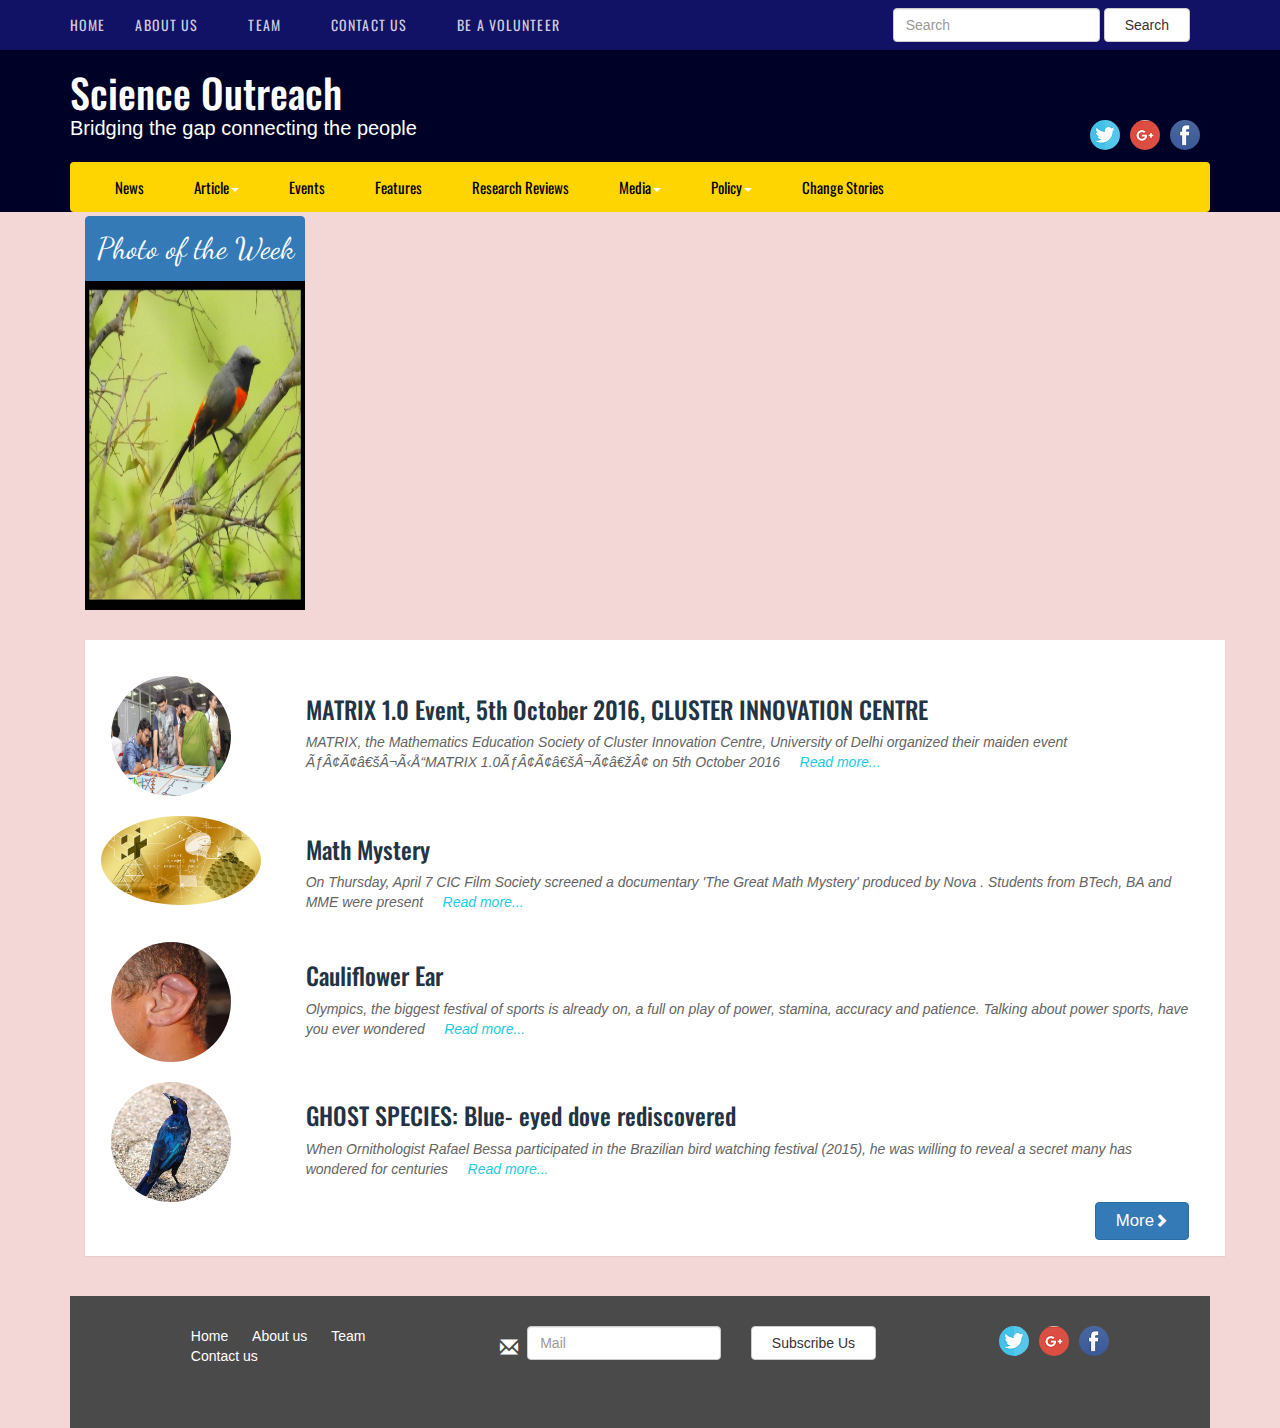
==== commit 3a6b6d2a: "it is after fetching all post is ready" ====
--- a/index.html
+++ b/index.html
@@ -342,7 +342,7 @@
                <div class="row">    
             <br>
             <div class="col-md-2 col-sm-3 text-center">
-               <a href="blogg/post.html"><img alt="" class="img-circle img-responsive blog" style="width:120px;height:120px; margin-left:10px;" src="img/math.jpg"></a>
+               <a href="blogg/post.html"><img alt="" class="img-circle img-responsive blog" style="" src="img/math.jpg"></a>
             </div>
          
             <div class="col-md-10 col-sm-12 col-xs-12 ">
